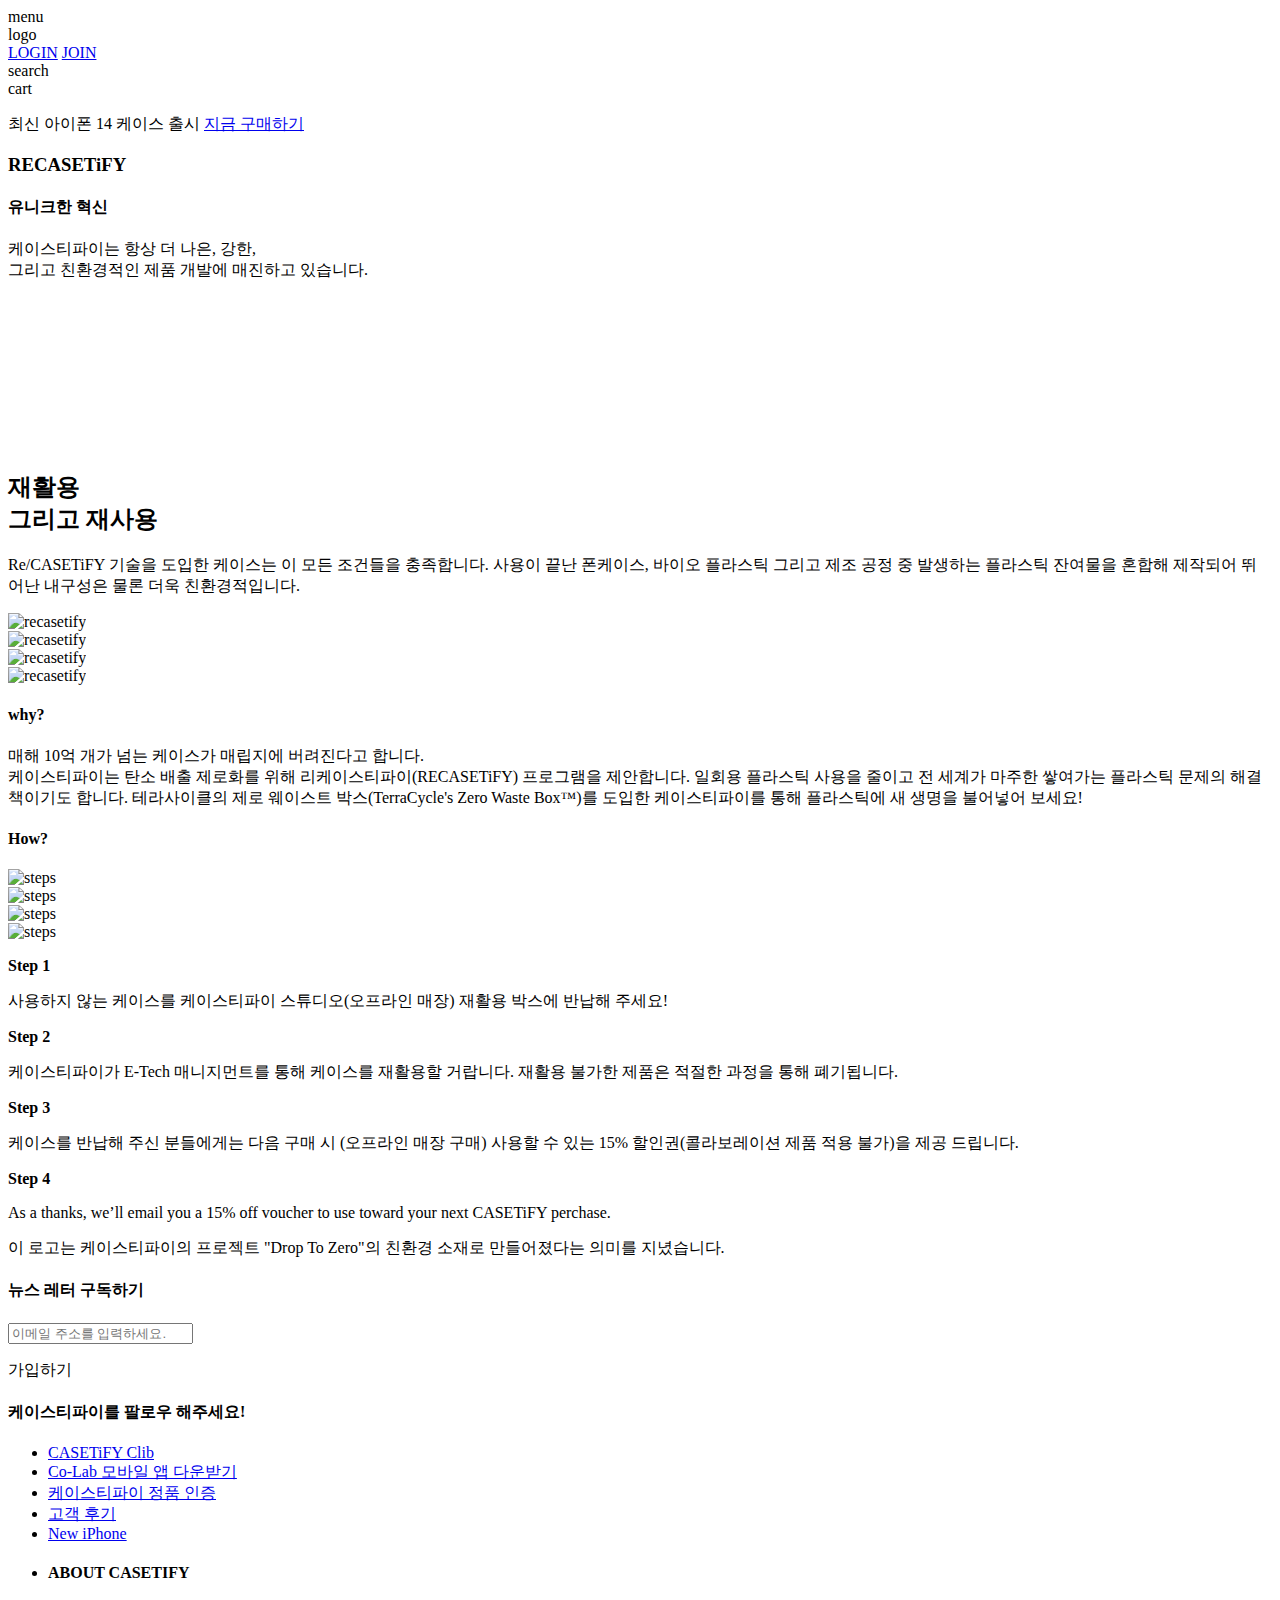
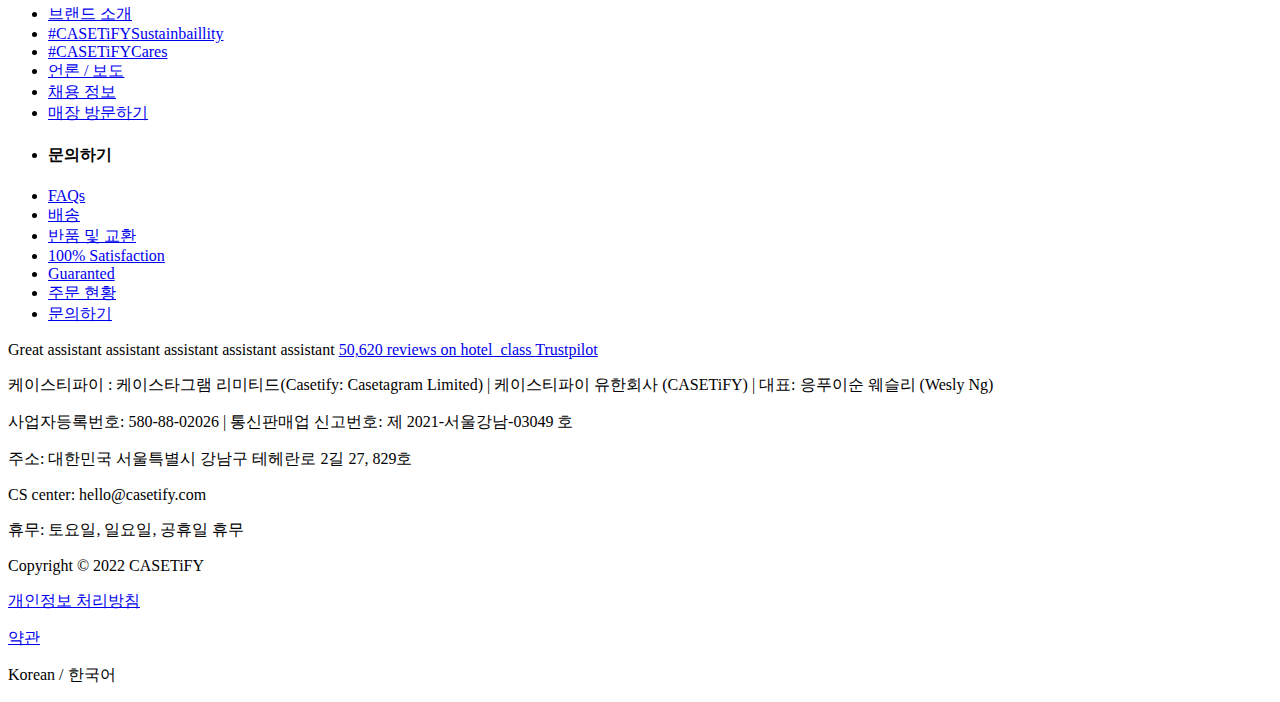
==== c/html/sub_page.html @ 78fe3f25 "서브 페이지 추가" ====
<!DOCTYPE html>
<html lang="ko">
<head>
    <meta charset="UTF-8">
    <title>sub_droptozero</title>
    <link rel="stylesheet" type="text/css" href="/css/exsub.css">
</head>
<body>
    <header>
        <div class="menu" tabindex="0" role="button">menu</div>
        <div class="logo" tabindex="1" role="button">logo</div>
        <div class="right">
            <span>
                <a href="#">LOGIN</a>
                <a href="#">JOIN</a>
            </span>
            <div class="search" tabindex="2" role="button">search</div>
            <div class="cart" tabindex="3" role="button">cart</div>
        </div>
    </header>
    <div class="sec01">
        <p>최신 아이폰 14 케이스 출시 <u><a href="#">지금 구매하기</a></u></p>
    </div>
    <section class="sec02">
        <div class="inner">
            <h3><span>RE</span>CASETiFY</h3>
            <h4>유니크한 혁신</h4>
            <p>케이스티파이는 항상 더 나은, 강한, <br>
                그리고 <span>친환경적</span>인 제품 개발에 매진하고 있습니다.
            </p>
            <video muted autoplay loop>
                <source src="/images/casetify_promotion_video.mp4" type="video/mp4">
            </video>
        </div>
    </section>
    <section class="sec03">
        <div class="inner">
            <h2>재활용<br>그리고 재사용</h2>
            <p>Re/CASETiFY 기술을 도입한 케이스는
                이 모든 조건들을 충족합니다. 사용이 끝난 폰케이스, 바이오 플라스틱 그리고 제조 공정 중 발생하는 플라스틱 잔여물을 혼합해 제작되어 뛰어난 내구성은 물론 더욱 친환경적입니다.</p>
                <div class="recasetify">
                    <div><img src="/images/sub_recasetify01.png" alt="recasetify"></div>
                    <div><img src="/images/sub_recasetify02.png" alt="recasetify"></div>
                    <div><img src="/images/sub_recasetify03.png" alt="recasetify"></div>
                    <div><img src="/images/sub_recasetify04.png" alt="recasetify"></div>
                </div>
                <div class="contentBox01">
                    <h4>why?</h4>
                    <p>매해 10억 개가 넘는 케이스가 매립지에 버려진다고 합니다.<br>케이스티파이는 탄소 배출 제로화를 위해 리케이스티파이(RECASETiFY) 프로그램을 제안합니다. 일회용 플라스틱 사용을 줄이고 전 세계가 마주한 쌓여가는 플라스틱 문제의 해결책이기도 합니다. 테라사이클의 제로 웨이스트 박스(TerraCycle's Zero Waste Box™)를 도입한 케이스티파이를 통해 플라스틱에 새 생명을 불어넣어 보세요!</p>
                </div>
                <div class="contentBox02">
                    <h4>How?</h4>
                    <div class="steps">
                        <div class="on"><img src="/images/sub_step01.png" alt="steps"></div>
                        <div><img src="/images/sub_step02.png" alt="steps"></div>
                        <div><img src="/images/sub_step03.png" alt="steps"></div>
                        <div><img src="/images/sub_step04.png" alt="steps"></div>
                    </div>
                    <div class="stepsTxt">
                        <div>
                            <p><b>Step 1</b></p>
                            <p>사용하지 않는 케이스를 케이스티파이 스튜디오(오프라인 매장) 재활용 박스에 반납해 주세요!</p>
                        </div>
                        <div>
                            <p><b>Step 2</b></p>
                            <p>케이스티파이가 E-Tech 매니지먼트를 통해 케이스를 재활용할 거랍니다. 재활용 불가한 제품은 적절한 과정을 통해 폐기됩니다.</p>
                        </div>
                        <div>
                            <p><b>Step 3</b></p>
                            <p>케이스를 반납해 주신 분들에게는 다음 구매 시 (오프라인 매장 구매) 사용할 수 있는 15% 할인권(콜라보레이션 제품 적용 불가)을 제공 드립니다.</p>
                        </div>
                        <div>
                            <p><b>Step 4</b></p>
                            <p>As a thanks, we’ll email you a 15% off voucher to use toward your next CASETiFY perchase.</p>
                        </div>
                    </div>
                </div>
                <p>이 로고는 케이스티파이의 프로젝트 <span>"Drop To Zero"</span>의 친환경 소재로 만들어졌다는 의미를 지녔습니다.</p>
        </div>
    </section>
    <footer>
        <div class="inner1200">
            <div class="fBox01">
                <div class="fLeft">
                    <h4>뉴스 레터 구독하기</h4>
                    <div class="mailbox">
                        <input type="text" placeholder="이메일 주소를 입력하세요.">
                        <p role="button">가입하기</p>
                    </div>
                    <div class="sns">
                        <h4>케이스티파이를 팔로우 해주세요!</h4>
                        <div class="snsBox">
                            <a href="#"><i class="fa-brands fa-instagram icon"></i></a>
                            <a href="#"><i class="fa-brands fa-facebook-f icon"></i></a>
                            <a href="#"><i class="fa-brands fa-twitter icon"></i></a>
                            <a href="#"><i class="fa-brands fa-pinterest icon"></i></a>
                            <a href="#"><i class="fa-brands fa-tiktok icon"></i></a>
                        </div>
                    </div>
                </div>
                <div class="fRight">
                    <ul>
                        <li><a href="#">CASETiFY Clib</a></li>
                        <li><a href="#">Co-Lab 모바일 앱 다운받기</a></li>
                        <li><a href="#">케이스티파이 정품 인증</a></li>
                        <li><a href="#">고객 후기</a></li>
                        <li><a href="#">New iPhone</a></li>
                    </ul>
                    <ul>
                        <li><h4>ABOUT CASETIFY</h4></li>
                        <li><a href="#">브랜드 소개</a></li>
                        <li><a href="#">#CASETiFYSustainbaillity</a></li>
                        <li><a href="#">#CASETiFYCares</a></li>
                        <li><a href="#">언론 / 보도</a></li>
                        <li><a href="#">채용 정보</a></li>
                        <li><a href="#">매장 방문하기</a></li>
                    </ul>
                    <ul>
                        <li><h4>문의하기</h4></li>
                        <li><a href="#">FAQs</a></li>
                        <li><a href="#">배송</a></li>
                        <li><a href="#">반품 및 교환</a></li>
                        <li><a href="#">100% Satisfaction</a></li>
                        <li><a href="#">Guaranted</a></li>
                        <li><a href="#">주문 현황</a></li>
                        <li><a href="#">문의하기</a></li>
                    </ul>
                </div>
            </div>
            <div class="fBox02">
                <p>Great<span class="material-symbols-outlined">
                    assistant
                    </span><span class="material-symbols-outlined">
                        assistant
                        </span><span class="material-symbols-outlined">
                            assistant
                            </span><span class="material-symbols-outlined">
                                assistant
                                </span><span class="material-symbols-outlined">
                                    assistant
                                    </span>
                    <a href="#">50,620 reviews on <span class="material-symbols-outlined">
                    hotel_class
                    </span> Trustpilot</a></p>
            </div>
            <div class="fBox03">
                <p>케이스티파이 : 케이스타그램 리미티드(Casetify: Casetagram Limited) | 케이스티파이 유한회사 (CASETiFY) | 대표: 응푸이순 웨슬리 (Wesly Ng)</p>
                <p>사업자등록번호: 580-88-02026 | 통신판매업 신고번호: 제 2021-서울강남-03049 호</p>
                <p>주소: 대한민국 서울특별시 강남구 테헤란로 2길 27, 829호</p>
                <p>CS center: hello@casetify.com</p>
                <p>휴무: 토요일, 일요일, 공휴일 휴무</p>
            </div>
        </div>
    </footer>
    <footer>
        <div class="inner1200">
            <div class="left2">
                <p>Copyright &copy; 2022 CASETiFY</p>
                <p><a href="#">개인정보 처리방침</a></p>
                <p><a href="#">약관</a></p>
            </div>
            <p>Korean / 한국어</p>
        </div>
    </footer>
</body>
</html>
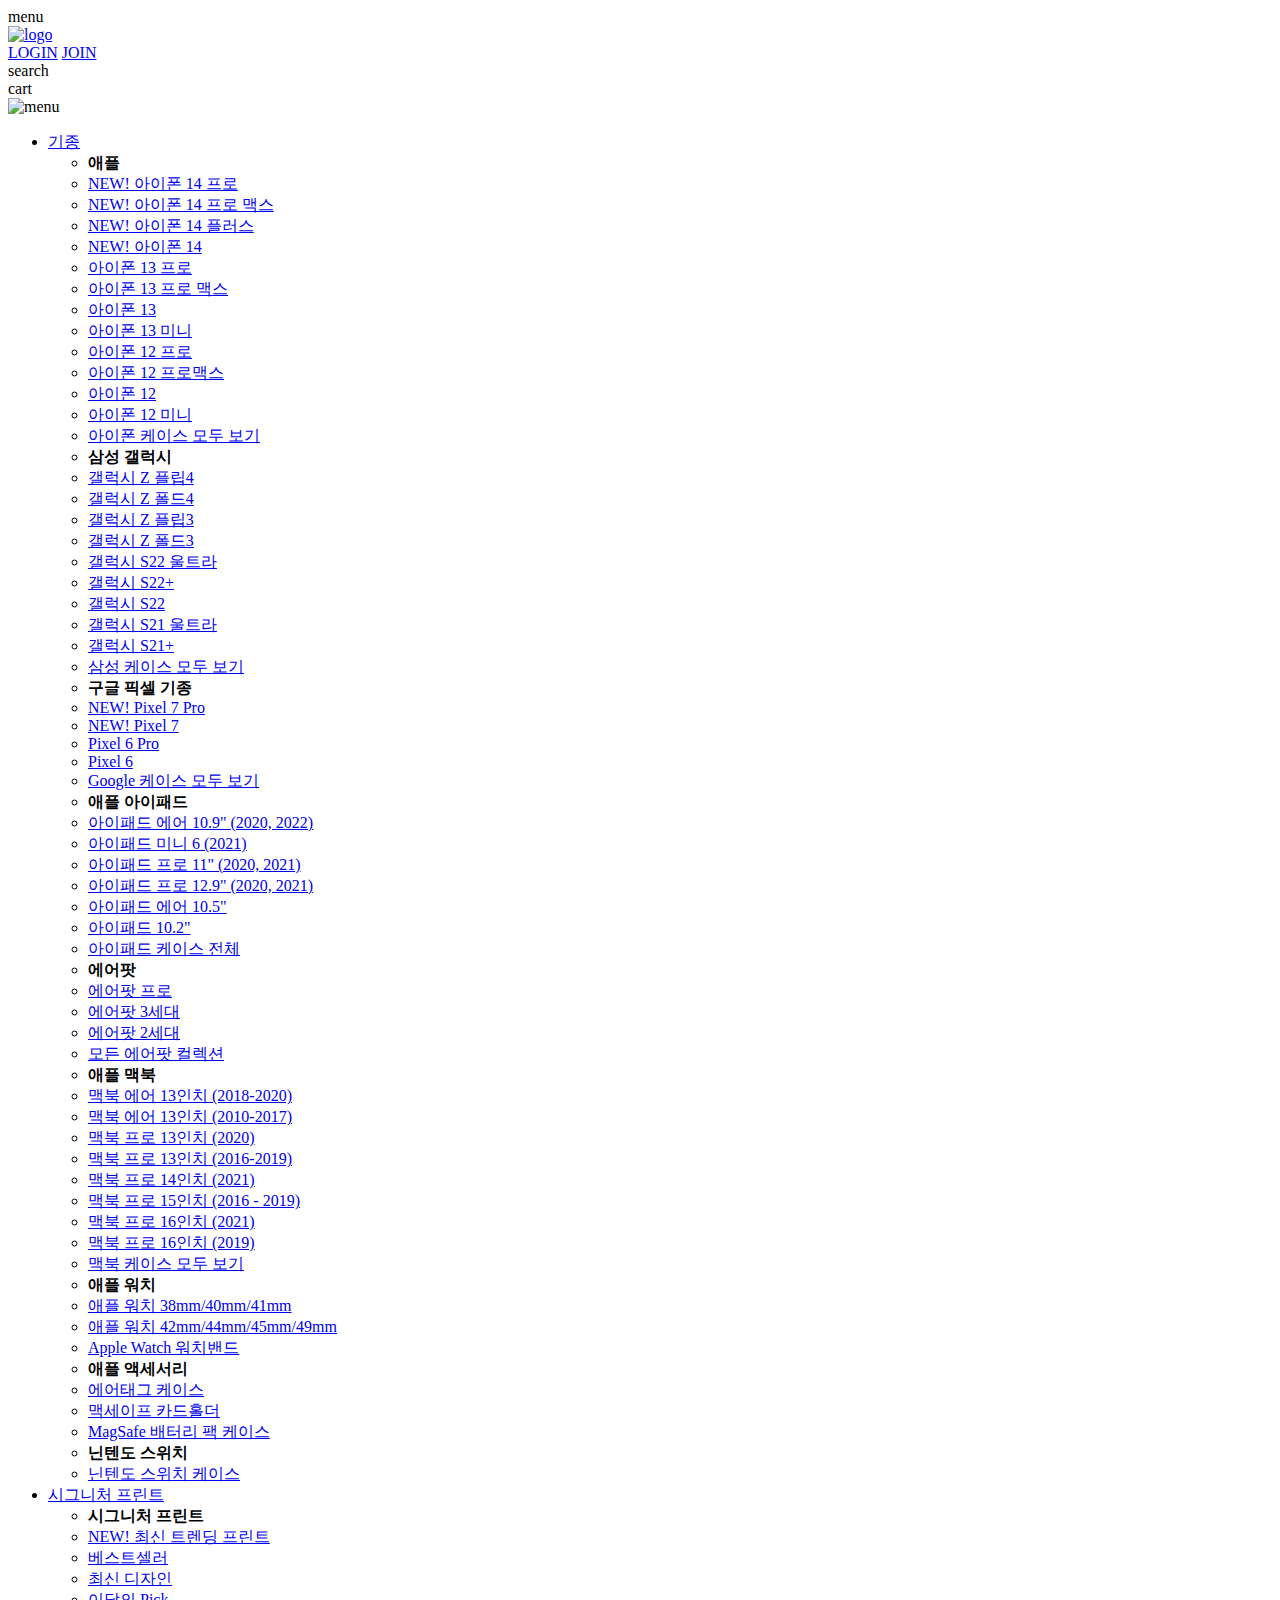
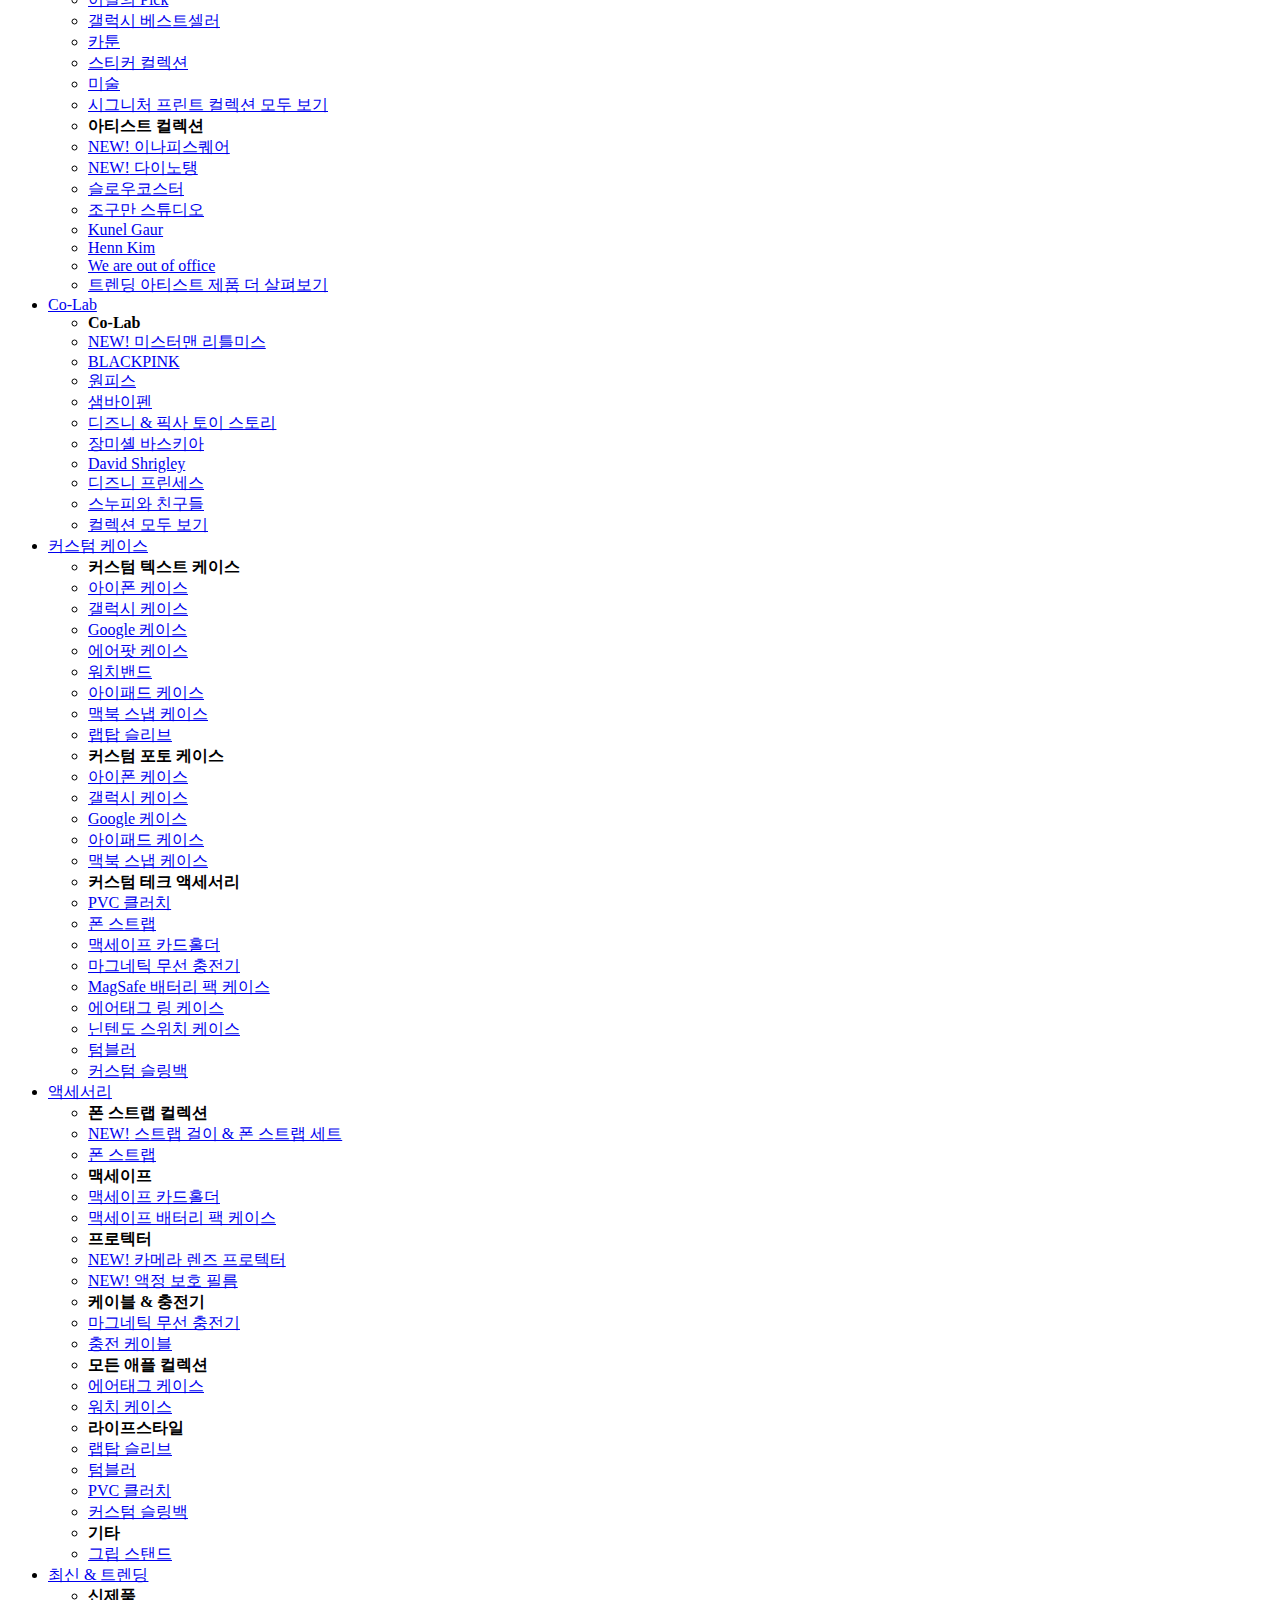
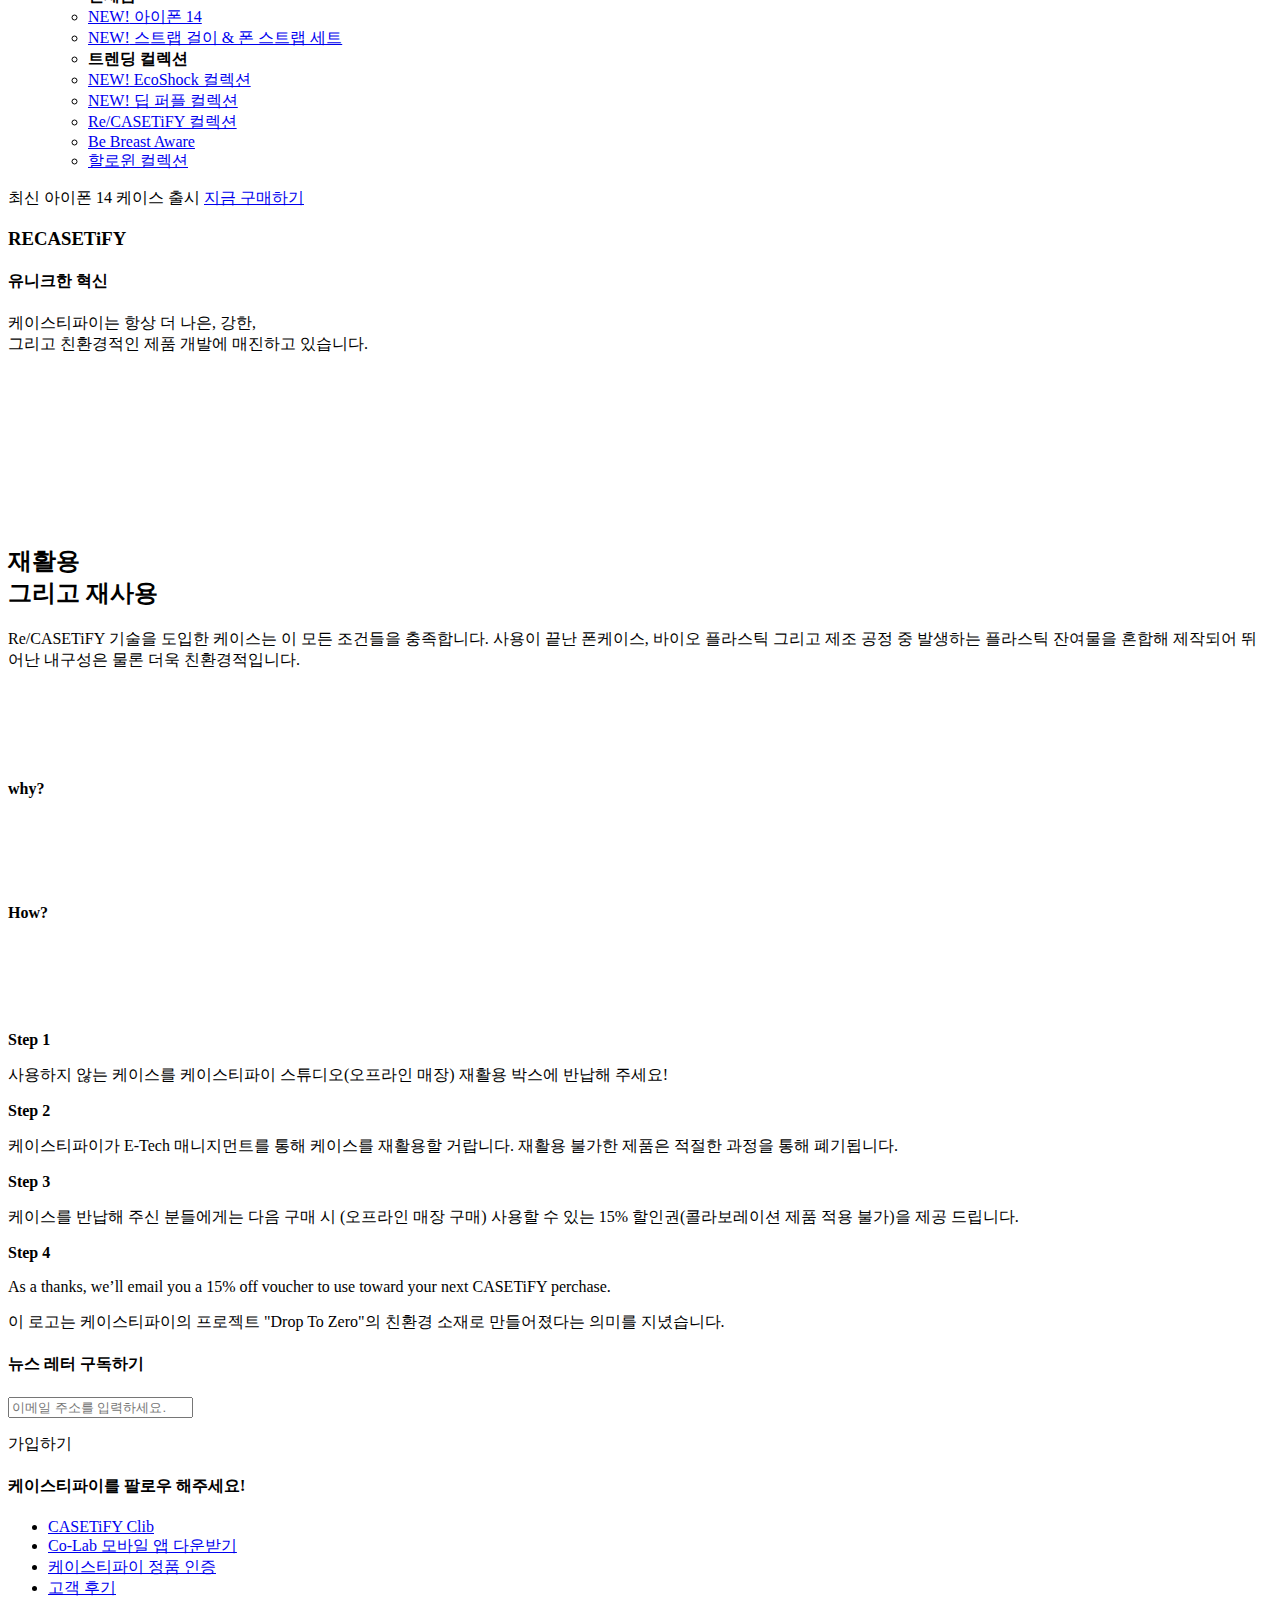
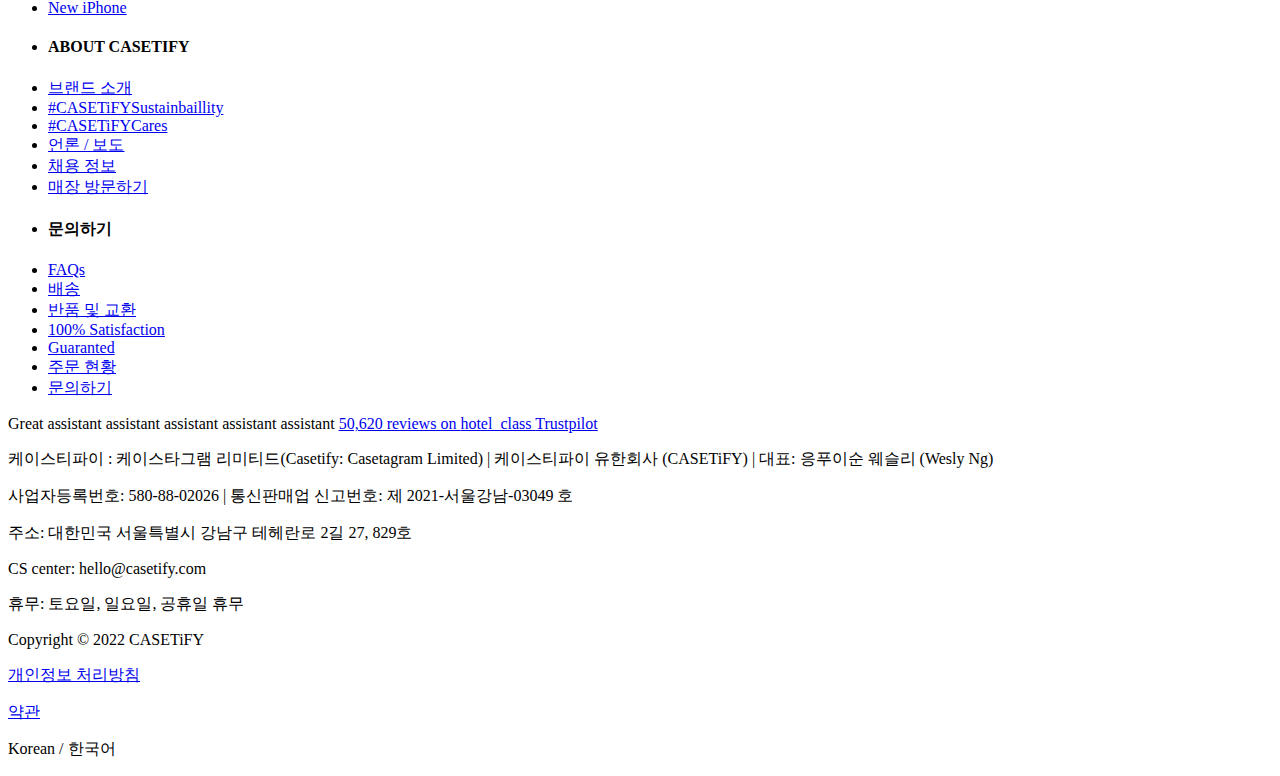
==== commit d14268d4: "수정" ====
--- a/c/html/sub_page.html
+++ b/c/html/sub_page.html
@@ -3,21 +3,247 @@
 <head>
     <meta charset="UTF-8">
     <title>sub_droptozero</title>
-    <link rel="stylesheet" type="text/css" href="/css/exsub.css">
+    <link rel="stylesheet" href="https://unpkg.com/aos@2.3.1/dist/aos.css">
+    <link rel="stylesheet" type="text/css" href="/dollop-syrup/c/css/sub_page.css">
 </head>
 <body>
     <header>
-        <div class="menu" tabindex="0" role="button">menu</div>
-        <div class="logo" tabindex="1" role="button">logo</div>
+        <div class="menu" role="button">menu</div>
+        <div class="logo"><a href="/dollop-syrup/c/html/casetify.html"><img src="/dollop-syrup/c/images/logo.png" alt="logo"></a></div>
         <div class="right">
             <span>
                 <a href="#">LOGIN</a>
                 <a href="#">JOIN</a>
             </span>
-            <div class="search" tabindex="2" role="button">search</div>
-            <div class="cart" tabindex="3" role="button">cart</div>
+            <div class="search" role="button">search</div>
+            <div class="cart" role="button">cart</div>
         </div>
     </header>
+    <aside id="side_nav">
+        <div class="side_inner">
+            <div class="menuclose" role=button>
+                <img src="/dollop-syrup/c/images/menuclosew.png" alt="menu">
+            </div>
+            <ul>
+                <li> 
+                    <a href="#" class="nav_model">기종</a>
+                    <ul class="nw nav_model">
+                        <li><b>애플</b></li>
+                        <li><a href="#"><span>NEW!</span> 아이폰 14 프로</a></li>
+                        <li><a href="#"><span>NEW!</span> 아이폰 14 프로 맥스</a></li>
+                        <li><a href="#"><span>NEW!</span> 아이폰 14 플러스</a></li>
+                        <li><a href="#"><span>NEW!</span> 아이폰 14</a></li>
+                        <li><a href="#">아이폰 13 프로</a></li>
+                        <li><a href="#">아이폰 13 프로 맥스</a></li>
+                        <li><a href="#">아이폰 13</a></li>
+                        <li><a href="#">아이폰 13 미니</a></li>
+                        <li><a href="#">아이폰 12 프로</a></li>
+                        <li><a href="#">아이폰 12 프로맥스</a></li>
+                        <li><a href="#">아이폰 12</a></li>
+                        <li><a href="#">아이폰 12 미니</a></li>
+                        <li><a href="#">아이폰 케이스 모두 보기</a></li>
+                    </ul>
+                    <ul class="nw nav_model">
+                        <li><b>삼성 갤럭시</b></li>
+                        <li><a href="#">갤럭시 Z 플립4</a></li>
+                        <li><a href="#">갤럭시 Z 폴드4</a></li>
+                        <li><a href="#">갤럭시 Z 플립3</a></li>
+                        <li><a href="#">갤럭시 Z 폴드3</a></li>
+                        <li><a href="#">갤럭시 S22 울트라</a></li>
+                        <li><a href="#">갤럭시 S22+</a></li>
+                        <li><a href="#">갤럭시 S22</a></li>
+                        <li><a href="#">갤럭시 S21 울트라</a></li>
+                        <li><a href="#">갤럭시 S21+</a></li>
+                        <li><a href="#">삼성 케이스 모두 보기</a></li>
+                    </ul>
+                    <ul class="nw nav_model">
+                        <li><b>구글 픽셀 기종</b></li>
+                        <li><a href="#"><span>NEW!</span> Pixel 7 Pro</a></li>
+                        <li><a href="#"><span>NEW!</span> Pixel 7</a></li>
+                        <li><a href="#">Pixel 6 Pro</a></li>
+                        <li><a href="#">Pixel 6</a></li>
+                        <li><a href="#">Google 케이스 모두 보기</a></li>
+                    </ul>
+                    <ul class="nw nav_model">
+                        <li><b>애플 아이패드</b></li>
+                        <li><a href="#">아이패드 에어 10.9" (2020, 2022)</a></li>
+                        <li><a href="#">아이패드 미니 6 (2021)</a></li>
+                        <li><a href="#">아이패드 프로 11" (2020, 2021)</a></li>
+                        <li><a href="#">아이패드 프로 12.9" (2020, 2021)</a></li>
+                        <li><a href="#">아이패드 에어 10.5"</a></li>
+                        <li><a href="#">아이패드 10.2"</a></li>
+                        <li><a href="#">아이패드 케이스 전체</a></li>
+                    </ul>
+                    <ul class="nw nav_model">
+                        <li><b>에어팟</b></li>
+                        <li><a href="#">에어팟 프로</a></li>
+                        <li><a href="#">에어팟 3세대</a></li>
+                        <li><a href="#">에어팟 2세대</a></li>
+                        <li><a href="#">모든 에어팟 컬렉션</a></li>
+                    </ul>
+                    <ul class="nw nav_model">
+                        <li><b>애플 맥북</b></li>
+                        <li><a href="#">맥북 에어 13인치 (2018-2020)</a></li>
+                        <li><a href="#">맥북 에어 13인치 (2010-2017)</a></li>
+                        <li><a href="#">맥북 프로 13인치 (2020)</a></li>
+                        <li><a href="#">맥북 프로 13인치 (2016-2019)</a></li>
+                        <li><a href="#">맥북 프로 14인치 (2021)</a></li>
+                        <li><a href="#">맥북 프로 15인치 (2016 - 2019)</a></li>
+                        <li><a href="#">맥북 프로 16인치 (2021)</a></li>
+                        <li><a href="#">맥북 프로 16인치 (2019)</a></li>
+                        <li><a href="#">맥북 케이스 모두 보기</a></li>
+                    </ul>
+                    <ul class="nw nav_model">
+                        <li><b>애플 워치</b></li>
+                        <li><a href="#">애플 워치 38mm/40mm/41mm</a></li>
+                        <li><a href="#">애플 워치 42mm/44mm/45mm/49mm</a></li>
+                        <li><a href="#">Apple Watch 워치밴드</a></li>
+                    </ul>
+                    <ul class="nw nav_model">
+                        <li><b>애플 액세서리</b></li>
+                        <li><a href="#">에어태그 케이스</a></li>
+                        <li><a href="#">맥세이프 카드홀더</a></li>
+                        <li><a href="#">MagSafe 배터리 팩 케이스</a></li>
+                    </ul>
+                    <ul class="nw nav_model">
+                        <li><b>닌텐도 스위치</b></li>
+                        <li><a href="#">닌텐도 스위치 케이스</a></li>
+                    </ul>
+                </li>
+                <li>
+                    <a href="#" class="nav_print">시그니처 프린트</a>
+                    <ul class="nw nav_print">
+                        <li><b>시그니처 프린트</b></li>
+                        <li><a href="#"><span>NEW!</span> 최신 트렌딩 프린트</a></li>
+                        <li><a href="#">베스트셀러</a></li>
+                        <li><a href="#">최신 디자인</a></li>
+                        <li><a href="#">이달의 Pick</a></li>
+                        <li><a href="#">갤럭시 베스트셀러</a></li>
+                        <li><a href="#">카툰</a></li>
+                        <li><a href="#">스티커 컬렉션</a></li>
+                        <li><a href="#">미술</a></li>
+                        <li><a href="#">시그니처 프린트 컬렉션 모두 보기</a></li>
+                    </ul>
+                    <ul class="nw nav_print">
+                        <li><b>아티스트 컬렉션</b></li>
+                        <li><a href="#"><span>NEW!</span> 이나피스퀘어</a></li>
+                        <li><a href="#"><span>NEW!</span> 다이노탱</a></li>
+                        <li><a href="#">슬로우코스터</a></li>
+                        <li><a href="#">조구만 스튜디오</a></li>
+                        <li><a href="#">Kunel Gaur</a></li>
+                        <li><a href="#">Henn Kim</a></li>
+                        <li><a href="#">We are out of office</a></li>
+                        <li><a href="#">트렌딩 아티스트 제품 더 살펴보기</a></li>
+                    </ul>
+                </li>
+                <li>
+                    <a href="#" class="nav_Lab">Co-Lab</a>
+                    <ul class="nw nav_Lab">
+                        <li><b>Co-Lab</b></li>
+                        <li><a href="#"><span>NEW!</span> 미스터맨 리틀미스</a></li>
+                        <li><a href="#">BLACKPINK</a></li>
+                        <li><a href="#">원피스</a></li>
+                        <li><a href="#">샘바이펜</a></li>
+                        <li><a href="#">디즈니 & 픽사 토이 스토리</a></li>
+                        <li><a href="#">장미셸 바스키아</a></li>
+                        <li><a href="#">David Shrigley</a></li>
+                        <li><a href="#">디즈니 프린세스</a></li>
+                        <li><a href="#">스누피와 친구들</a></li>
+                        <li><a href="#">컬렉션 모두 보기</a></li>
+                    </ul>
+                </li>
+                <li>
+                    <a href="#" class="nav_custom">커스텀 케이스</a>
+                    <ul class="nw nav_custom">
+                        <li><b>커스텀 텍스트 케이스</b></li>
+                        <li><a href="#">아이폰 케이스</a></li>
+                        <li><a href="#">갤럭시 케이스</a></li>
+                        <li><a href="#">Google 케이스</a></li>
+                        <li><a href="#">에어팟 케이스</a></li>
+                        <li><a href="#">워치밴드</a></li>
+                        <li><a href="#">아이패드 케이스</a></li>
+                        <li><a href="#">맥북 스냅 케이스</a></li>
+                        <li><a href="#">랩탑 슬리브</a></li>
+                    </ul>
+                    <ul class="nw nav_custom">
+                        <li><b>커스텀 포토 케이스</b></li>
+                        <li><a href="#">아이폰 케이스</a></li>
+                        <li><a href="#">갤럭시 케이스</a></li>
+                        <li><a href="#">Google 케이스</a></li>
+                        <li><a href="#">아이패드 케이스</a></li>
+                        <li><a href="#">맥북 스냅 케이스</a></li>
+                    </ul>
+                    <ul class="nw nav_custom">
+                        <li><b>커스텀 테크 액세서리</b></li>
+                        <li><a href="#">PVC 클러치</a></li>
+                        <li><a href="#">폰 스트랩</a></li>
+                        <li><a href="#">맥세이프 카드홀더</a></li>
+                        <li><a href="#">마그네틱 무선 충전기</a></li>
+                        <li><a href="#">MagSafe 배터리 팩 케이스</a></li>
+                        <li><a href="#">에어태그 링 케이스</a></li>
+                        <li><a href="#">닌텐도 스위치 케이스</a></li>
+                        <li><a href="#">텀블러</a></li>
+                        <li><a href="#">커스텀 슬링백</a></li>
+                    </ul>
+                </li>
+                <li>
+                    <a href="#" class="nav_Accessory">액세서리</a>
+                    <ul class="nw nav_Accessory">
+                        <li><b>폰 스트랩 컬렉션</b></li>
+                        <li><a href="#"><span>NEW!</span> 스트랩 걸이 & 폰 스트랩 세트</a></li>
+                        <li><a href="#">폰 스트랩</a></li>
+                    </ul>
+                    <ul class="nw nav_Accessory">
+                        <li><b>맥세이프</b></li>
+                        <li><a href="#">맥세이프 카드홀더</a></li>
+                        <li><a href="#">맥세이프 배터리 팩 케이스</a></li>
+                    </ul>
+                    <ul class="nw nav_Accessory">
+                        <li><b>프로텍터</b></li>
+                        <li><a href="#"><span>NEW!</span> 카메라 렌즈 프로텍터</a></li>
+                        <li><a href="#"><span>NEW!</span> 액정 보호 필름</a></li>
+                    </ul>
+                    <ul class="nav_Accessory">
+                        <li><b>케이블 & 충전기</b></li>
+                        <li><a href="#">마그네틱 무선 충전기</a></li>
+                        <li><a href="#">충전 케이블</a></li>
+                    </ul>
+                    <ul class="nw nav_Accessory">
+                        <li><b>모든 애플 컬렉션</b></li>
+                        <li><a href="#">에어태그 케이스</a></li>
+                        <li><a href="#">워치 케이스</a></li>
+                    </ul>
+                    <ul class="nw nav_Accessory">
+                        <li><b>라이프스타일</b></li>
+                        <li><a href="#">랩탑 슬리브</a></li>
+                        <li><a href="#">텀블러</a></li>
+                        <li><a href="#">PVC 클러치</a></li>
+                        <li><a href="#">커스텀 슬링백</a></li>
+                    </ul>
+                    <ul class="nw nav_Accessory">
+                        <li><b>기타</b></li>
+                        <li><a href="#">그립 스탠드</a></li>
+                    </ul>
+                </li>
+                <li>
+                    <a href="#" class="nav_trending">최신 & 트렌딩</a>
+                    <ul class="nw nav_trending">
+                        <li><b>신제품</b></li>
+                        <li><a href="#"><span>NEW!</span> 아이폰 14</a></li>
+                        <li><a href="#"><span>NEW!</span> 스트랩 걸이 & 폰 스트랩 세트</a></li>
+                    </ul>
+                    <ul class="nw nav_trending">
+                        <li><b>트렌딩 컬렉션</b></li>
+                        <li><a href="#"><span>NEW!</span> EcoShock 컬렉션</a></li>
+                        <li><a href="#"><span>NEW!</span> 딥 퍼플 컬렉션</a></li>
+                        <li><a href="#">Re/CASETiFY 컬렉션</a></li>
+                        <li><a href="#">Be Breast Aware</a></li>
+                        <li><a href="#">할로윈 컬렉션</a></li>
+                    </ul>
+                </li>
+            </ul>
+        </div>
+    </aside>
     <div class="sec01">
         <p>최신 아이폰 14 케이스 출시 <u><a href="#">지금 구매하기</a></u></p>
     </div>
@@ -29,7 +255,7 @@
                 그리고 <span>친환경적</span>인 제품 개발에 매진하고 있습니다.
             </p>
             <video muted autoplay loop>
-                <source src="/images/casetify_promotion_video.mp4" type="video/mp4">
+                <source src="/dollop-syrup/c/images/casetify_promotion_video.mp4" type="video/mp4">
             </video>
         </div>
     </section>
@@ -39,22 +265,30 @@
             <p>Re/CASETiFY 기술을 도입한 케이스는
                 이 모든 조건들을 충족합니다. 사용이 끝난 폰케이스, 바이오 플라스틱 그리고 제조 공정 중 발생하는 플라스틱 잔여물을 혼합해 제작되어 뛰어난 내구성은 물론 더욱 친환경적입니다.</p>
                 <div class="recasetify">
-                    <div><img src="/images/sub_recasetify01.png" alt="recasetify"></div>
-                    <div><img src="/images/sub_recasetify02.png" alt="recasetify"></div>
-                    <div><img src="/images/sub_recasetify03.png" alt="recasetify"></div>
-                    <div><img src="/images/sub_recasetify04.png" alt="recasetify"></div>
+                    <div data-aos="zoom-in-up"
+                    data-aos-duration="1200"><img src="/dollop-syrup/c/images/sub_recasetify01.png" alt="recasetify"></div>
+                    <div data-aos="zoom-in-up" data-aos-duration="1500"><img src="/dollop-syrup/c/images/sub_recasetify02.png" alt="recasetify"></div>
+                    <div data-aos="zoom-in-up"
+                    data-aos-duration="1800"><img src="/dollop-syrup/c/images/sub_recasetify03.png" alt="recasetify"></div>
+                    <div data-aos="zoom-in-up"
+                    data-aos-duration="2100"><img src="/dollop-syrup/c/images/sub_recasetify04.png" alt="recasetify"></div>
                 </div>
                 <div class="contentBox01">
                     <h4>why?</h4>
-                    <p>매해 10억 개가 넘는 케이스가 매립지에 버려진다고 합니다.<br>케이스티파이는 탄소 배출 제로화를 위해 리케이스티파이(RECASETiFY) 프로그램을 제안합니다. 일회용 플라스틱 사용을 줄이고 전 세계가 마주한 쌓여가는 플라스틱 문제의 해결책이기도 합니다. 테라사이클의 제로 웨이스트 박스(TerraCycle's Zero Waste Box™)를 도입한 케이스티파이를 통해 플라스틱에 새 생명을 불어넣어 보세요!</p>
+                    <p data-aos="fade-up" data-aos-duration="1800" 
+                    data-aos-easing="ease-out-cubic">매해 10억 개가 넘는 케이스가 매립지에 버려진다고 합니다.<br>케이스티파이는 탄소 배출 제로화를 위해 리케이스티파이(RECASETiFY) 프로그램을 제안합니다. 일회용 플라스틱 사용을 줄이고 전 세계가 마주한 쌓여가는 플라스틱 문제의 해결책이기도 합니다. 테라사이클의 제로 웨이스트 박스(TerraCycle's Zero Waste Box™)를 도입한 케이스티파이를 통해 플라스틱에 새 생명을 불어넣어 보세요!</p>
                 </div>
                 <div class="contentBox02">
                     <h4>How?</h4>
                     <div class="steps">
-                        <div class="on"><img src="/images/sub_step01.png" alt="steps"></div>
-                        <div><img src="/images/sub_step02.png" alt="steps"></div>
-                        <div><img src="/images/sub_step03.png" alt="steps"></div>
-                        <div><img src="/images/sub_step04.png" alt="steps"></div>
+                        <div class="on stepw s1" data-aos="fade-up"
+                        data-aos-duration="1300"><img src="/dollop-syrup/c/images/sub_step01.png" alt="steps"></div>
+                        <div class="stepw step2" data-aos="fade-up"
+                        data-aos-duration="1600"><img src="/dollop-syrup/c/images/sub_step02.png" alt="steps"></div>
+                        <div class="stepw step2" data-aos="fade-up"
+                        data-aos-duration="1900"><img src="/dollop-syrup/c/images/sub_step03.png" alt="steps"></div>
+                        <div class="stepw step4" data-aos="fade-up"
+                        data-aos-duration="2200"><img src="/dollop-syrup/c/images/sub_step04.png" alt="steps"></div>
                     </div>
                     <div class="stepsTxt">
                         <div>
@@ -162,5 +396,9 @@
             <p>Korean / 한국어</p>
         </div>
     </footer>
+
+    <script src="https://code.jquery.com/jquery-3.6.1.js" integrity="sha256-3zlB5s2uwoUzrXK3BT7AX3FyvojsraNFxCc2vC/7pNI=" crossorigin="anonymous"></script>
+    <script src="https://unpkg.com/aos@2.3.1/dist/aos.js"></script>
+    <script src="/dollop-syrup/c/js/sub_page.js"></script>
 </body>
 </html>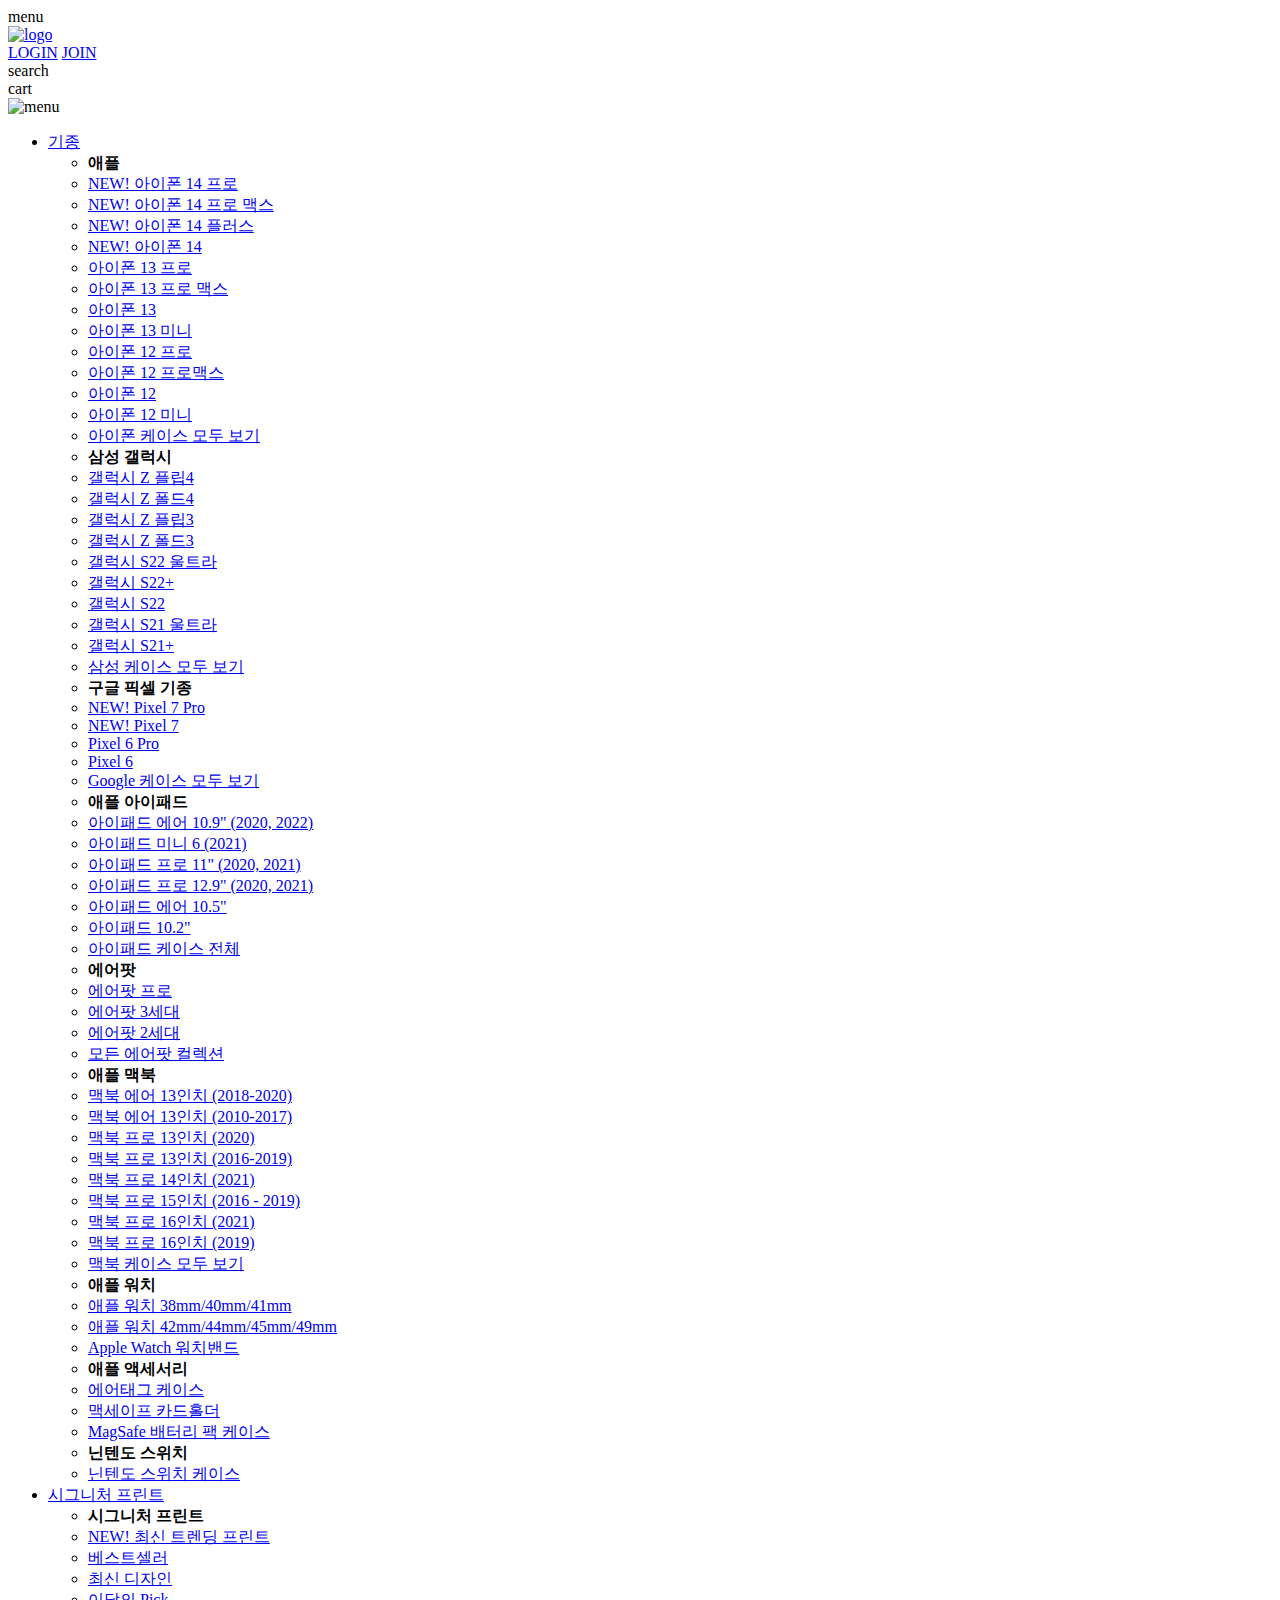
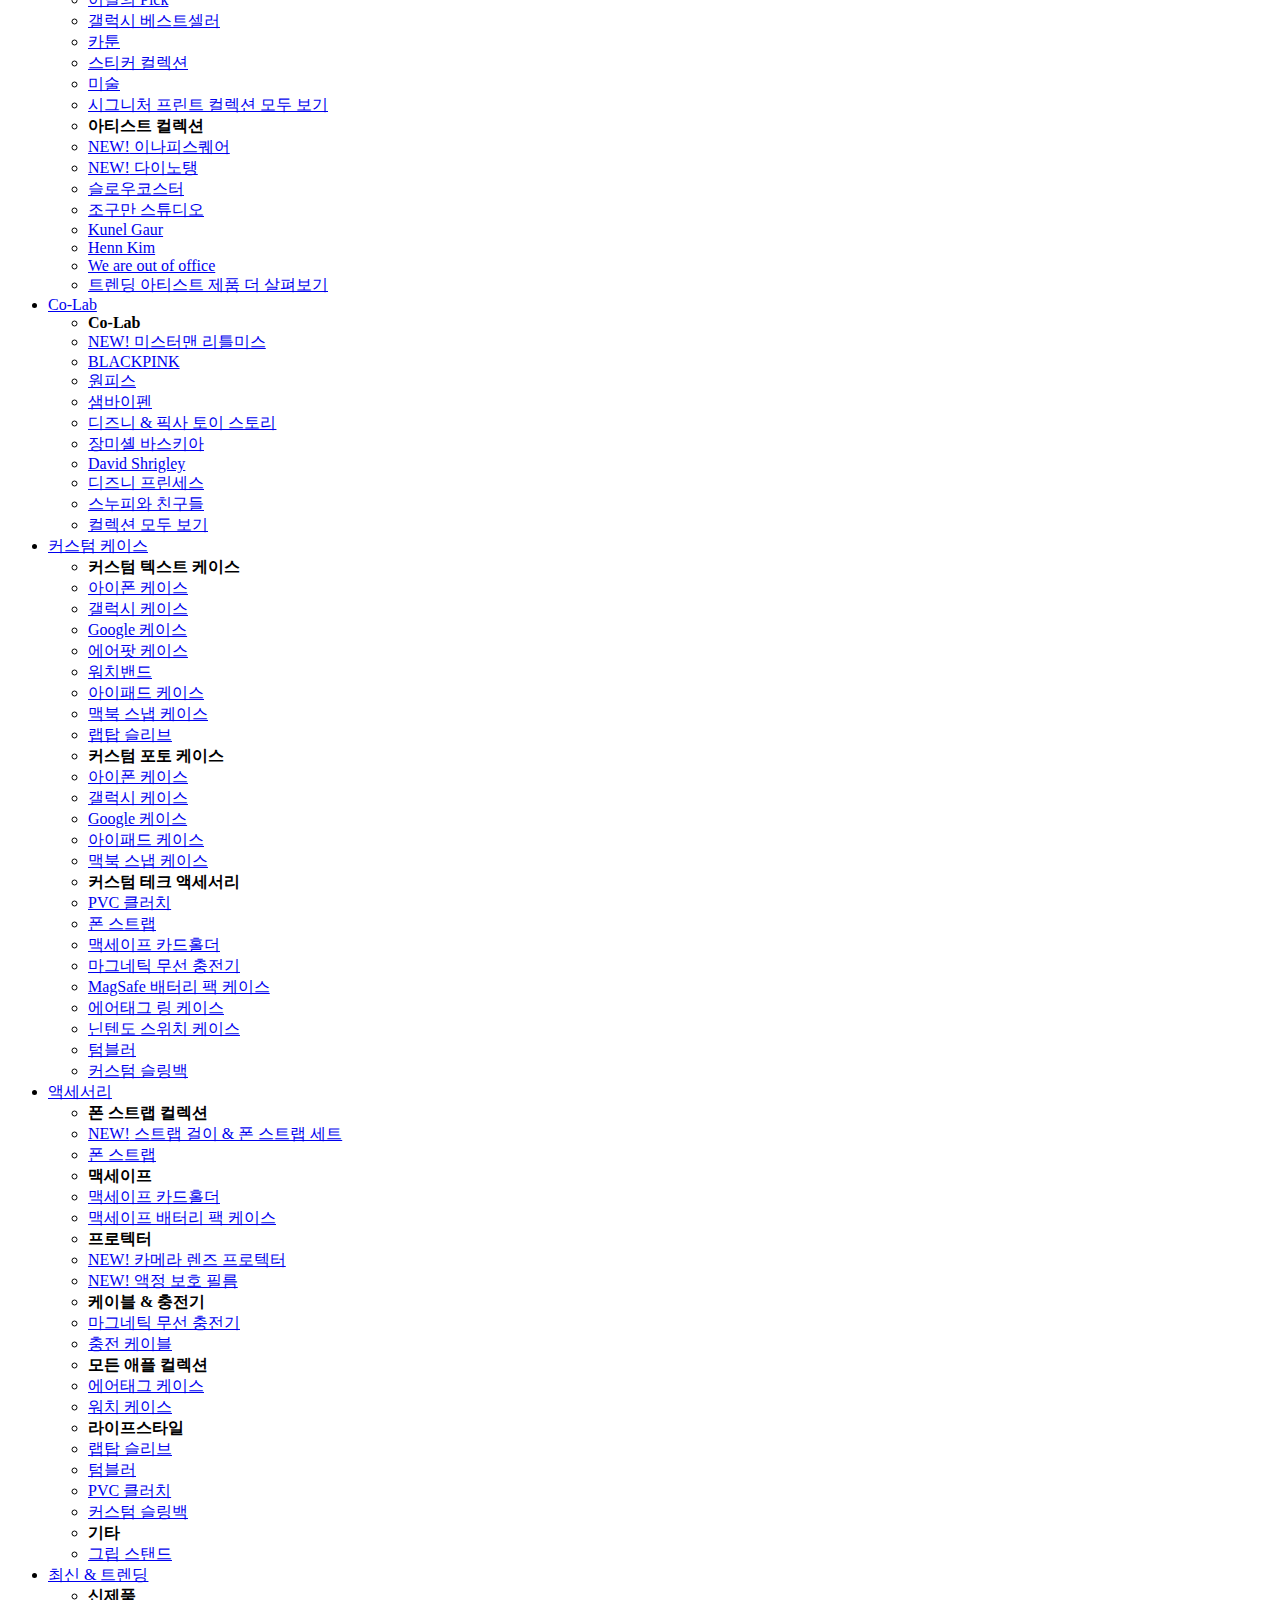
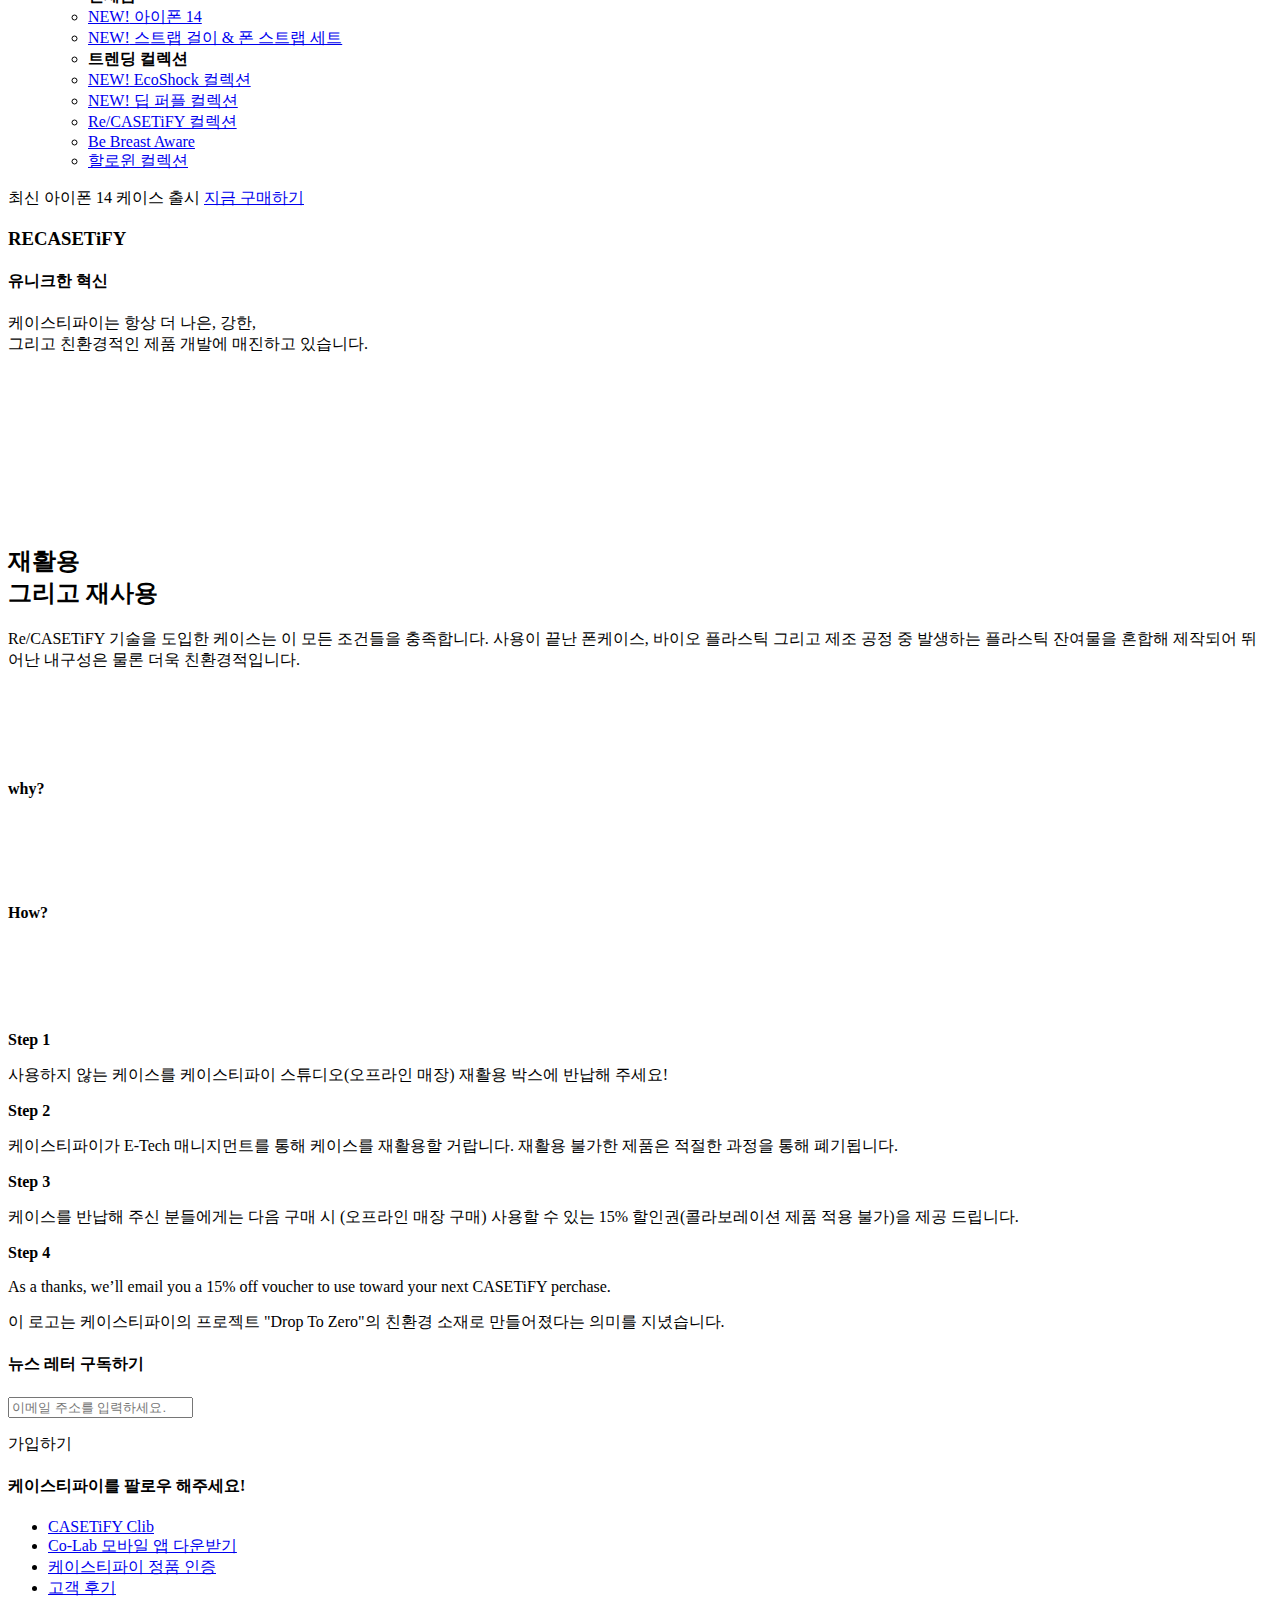
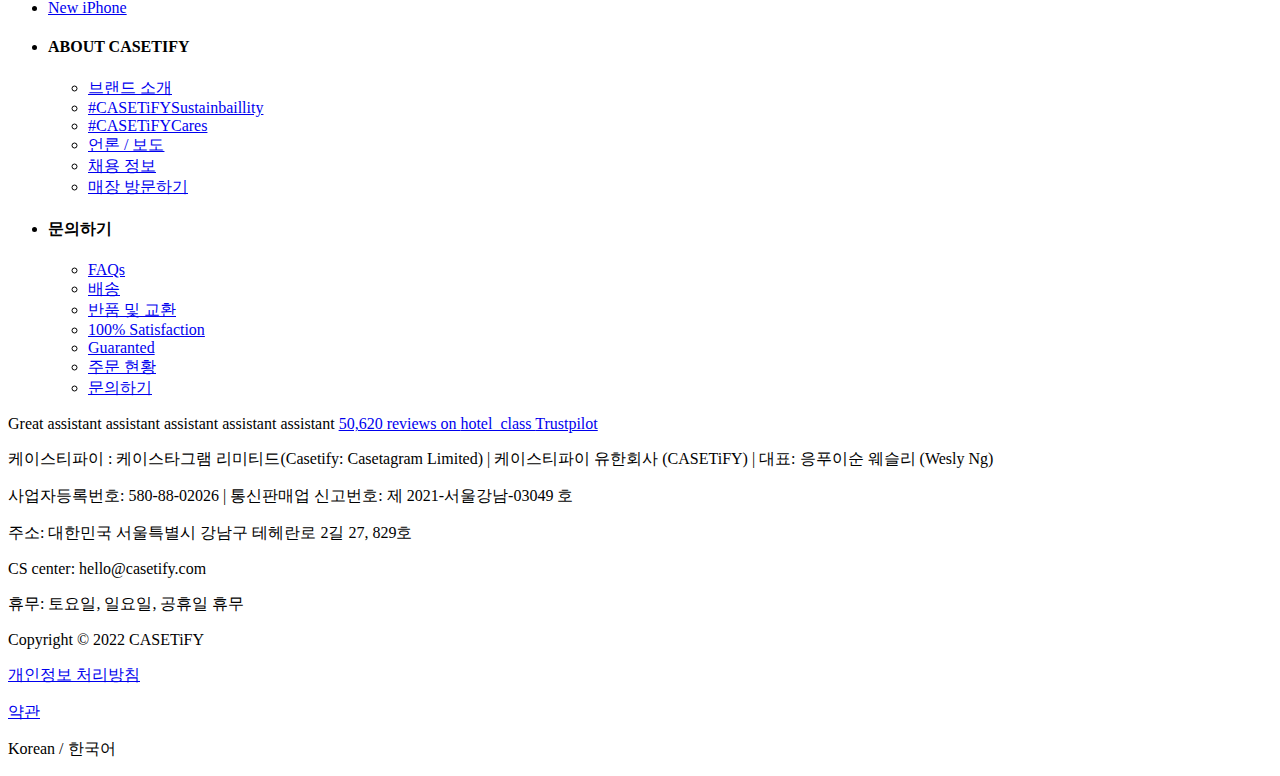
==== commit 1dd842b6: "수정" ====
--- a/c/html/sub_page.html
+++ b/c/html/sub_page.html
@@ -2,9 +2,12 @@
 <html lang="ko">
 <head>
     <meta charset="UTF-8">
+    <meta name="viewport" content="width=device-width, initial-scale=1.0, maximum-scale=2.0, minimum-scale=1.0">
     <title>sub_droptozero</title>
     <link rel="stylesheet" href="https://unpkg.com/aos@2.3.1/dist/aos.css">
     <link rel="stylesheet" type="text/css" href="/dollop-syrup/c/css/sub_page.css">
+    <link rel="stylesheet" media="all and (max-width: 1024px)" href="/dollop-syrup/c/css/sub_pagetb.css">
+    <link rel="stylesheet" media="all and (max-width: 640px)" href="/dollop-syrup/c/css/sub_pagem.css">
 </head>
 <body>
     <header>
@@ -249,14 +252,18 @@
     </div>
     <section class="sec02">
         <div class="inner">
-            <h3><span>RE</span>CASETiFY</h3>
-            <h4>유니크한 혁신</h4>
-            <p>케이스티파이는 항상 더 나은, 강한, <br>
-                그리고 <span>친환경적</span>인 제품 개발에 매진하고 있습니다.
-            </p>
-            <video muted autoplay loop>
+            <div>
+                <h3><span>RE</span>CASETiFY</h3>
+                <h4>유니크한 혁신</h4>
+                <p>케이스티파이는 항상 더 나은, 강한, <br>
+                    그리고 <span>친환경적</span>인 제품 개발에 매진하고 있습니다.
+                </p>
+            </div>
+            <div>
+                <video muted autoplay loop>
                 <source src="/dollop-syrup/c/images/casetify_promotion_video.mp4" type="video/mp4">
             </video>
+            </div>
         </div>
     </section>
     <section class="sec03">
@@ -265,13 +272,15 @@
             <p>Re/CASETiFY 기술을 도입한 케이스는
                 이 모든 조건들을 충족합니다. 사용이 끝난 폰케이스, 바이오 플라스틱 그리고 제조 공정 중 발생하는 플라스틱 잔여물을 혼합해 제작되어 뛰어난 내구성은 물론 더욱 친환경적입니다.</p>
                 <div class="recasetify">
-                    <div data-aos="zoom-in-up"
-                    data-aos-duration="1200"><img src="/dollop-syrup/c/images/sub_recasetify01.png" alt="recasetify"></div>
-                    <div data-aos="zoom-in-up" data-aos-duration="1500"><img src="/dollop-syrup/c/images/sub_recasetify02.png" alt="recasetify"></div>
-                    <div data-aos="zoom-in-up"
-                    data-aos-duration="1800"><img src="/dollop-syrup/c/images/sub_recasetify03.png" alt="recasetify"></div>
-                    <div data-aos="zoom-in-up"
-                    data-aos-duration="2100"><img src="/dollop-syrup/c/images/sub_recasetify04.png" alt="recasetify"></div>
+                    <div>
+                        <div data-aos="zoom-in-up"
+                        data-aos-duration="1200"><img src="/dollop-syrup/c/images/sub_recasetify01.png" alt="recasetify"></div>
+                        <div data-aos="zoom-in-up" data-aos-duration="1500"><img src="/dollop-syrup/c/images/sub_recasetify02.png" alt="recasetify"></div>
+                        <div data-aos="zoom-in-up"
+                        data-aos-duration="1800"><img src="/dollop-syrup/c/images/sub_recasetify03.png" alt="recasetify"></div>
+                        <div data-aos="zoom-in-up"
+                        data-aos-duration="2100"><img src="/dollop-syrup/c/images/sub_recasetify04.png" alt="recasetify"></div>
+                    </div>
                 </div>
                 <div class="contentBox01">
                     <h4>why?</h4>
@@ -280,32 +289,34 @@
                 </div>
                 <div class="contentBox02">
                     <h4>How?</h4>
-                    <div class="steps">
-                        <div class="on stepw s1" data-aos="fade-up"
-                        data-aos-duration="1300"><img src="/dollop-syrup/c/images/sub_step01.png" alt="steps"></div>
-                        <div class="stepw step2" data-aos="fade-up"
-                        data-aos-duration="1600"><img src="/dollop-syrup/c/images/sub_step02.png" alt="steps"></div>
-                        <div class="stepw step2" data-aos="fade-up"
-                        data-aos-duration="1900"><img src="/dollop-syrup/c/images/sub_step03.png" alt="steps"></div>
-                        <div class="stepw step4" data-aos="fade-up"
-                        data-aos-duration="2200"><img src="/dollop-syrup/c/images/sub_step04.png" alt="steps"></div>
-                    </div>
-                    <div class="stepsTxt">
-                        <div>
-                            <p><b>Step 1</b></p>
-                            <p>사용하지 않는 케이스를 케이스티파이 스튜디오(오프라인 매장) 재활용 박스에 반납해 주세요!</p>
+                    <div>
+                        <div class="steps">
+                            <div class="stepw s1" data-aos="fade-up"
+                            data-aos-duration="1300"><img src="/dollop-syrup/c/images/sub_step01.png" alt="steps"></div>
+                            <div class="stepw s2" data-aos="fade-up"
+                            data-aos-duration="1600"><img src="/dollop-syrup/c/images/sub_step02.png" alt="steps"></div>
+                            <div class="stepw s3" data-aos="fade-up"
+                            data-aos-duration="1900"><img src="/dollop-syrup/c/images/sub_step03.png" alt="steps"></div>
+                            <div class="stepw s4" data-aos="fade-up"
+                            data-aos-duration="2200"><img src="/dollop-syrup/c/images/sub_step04.png" alt="steps"></div>
                         </div>
-                        <div>
-                            <p><b>Step 2</b></p>
-                            <p>케이스티파이가 E-Tech 매니지먼트를 통해 케이스를 재활용할 거랍니다. 재활용 불가한 제품은 적절한 과정을 통해 폐기됩니다.</p>
-                        </div>
-                        <div>
-                            <p><b>Step 3</b></p>
-                            <p>케이스를 반납해 주신 분들에게는 다음 구매 시 (오프라인 매장 구매) 사용할 수 있는 15% 할인권(콜라보레이션 제품 적용 불가)을 제공 드립니다.</p>
-                        </div>
-                        <div>
-                            <p><b>Step 4</b></p>
-                            <p>As a thanks, we’ll email you a 15% off voucher to use toward your next CASETiFY perchase.</p>
+                        <div class="stepsTxt">
+                            <div>
+                                <p><b>Step 1</b></p>
+                                <p>사용하지 않는 케이스를 케이스티파이 스튜디오(오프라인 매장) 재활용 박스에 반납해 주세요!</p>
+                            </div>
+                            <div>
+                                <p><b>Step 2</b></p>
+                                <p>케이스티파이가 E-Tech 매니지먼트를 통해 케이스를 재활용할 거랍니다. 재활용 불가한 제품은 적절한 과정을 통해 폐기됩니다.</p>
+                            </div>
+                            <div>
+                                <p><b>Step 3</b></p>
+                                <p>케이스를 반납해 주신 분들에게는 다음 구매 시 (오프라인 매장 구매) 사용할 수 있는 15% 할인권(콜라보레이션 제품 적용 불가)을 제공 드립니다.</p>
+                            </div>
+                            <div>
+                                <p><b>Step 4</b></p>
+                                <p>As a thanks, we’ll email you a 15% off voucher to use toward your next CASETiFY perchase.</p>
+                            </div>
                         </div>
                     </div>
                 </div>
@@ -340,24 +351,33 @@
                         <li><a href="#">고객 후기</a></li>
                         <li><a href="#">New iPhone</a></li>
                     </ul>
-                    <ul>
-                        <li><h4>ABOUT CASETIFY</h4></li>
-                        <li><a href="#">브랜드 소개</a></li>
-                        <li><a href="#">#CASETiFYSustainbaillity</a></li>
-                        <li><a href="#">#CASETiFYCares</a></li>
-                        <li><a href="#">언론 / 보도</a></li>
-                        <li><a href="#">채용 정보</a></li>
-                        <li><a href="#">매장 방문하기</a></li>
-                    </ul>
-                    <ul>
-                        <li><h4>문의하기</h4></li>
-                        <li><a href="#">FAQs</a></li>
-                        <li><a href="#">배송</a></li>
-                        <li><a href="#">반품 및 교환</a></li>
-                        <li><a href="#">100% Satisfaction</a></li>
-                        <li><a href="#">Guaranted</a></li>
-                        <li><a href="#">주문 현황</a></li>
-                        <li><a href="#">문의하기</a></li>
+                    <ul class="hide_ul">
+                        <li>
+                            <h4>ABOUT CASETIFY</h4>
+                            <ul>
+                                <li><a href="#">브랜드 소개</a></li>
+                                <li><a href="#">#CASETiFYSustainbaillity</a></li>
+                                <li><a href="#">#CASETiFYCares</a></li>
+                                <li><a href="#">언론 / 보도</a></li>
+                                <li><a href="#">채용 정보</a></li>
+                                <li><a href="#">매장 방문하기</a></li>
+                            </ul>
+                        </li>
+                    </ul>
+                    <ul class="hide_ul">
+                        <li>
+                            <h4>문의하기</h4>
+                            <ul>
+                                <li><a href="#">FAQs</a></li>
+                                <li><a href="#">배송</a></li>
+                                <li><a href="#">반품 및 교환</a></li>
+                                <li><a href="#">100% Satisfaction</a></li>
+                                <li><a href="#">Guaranted</a></li>
+                                <li><a href="#">주문 현황</a></li>
+                                <li><a href="#">문의하기</a></li>
+                            </ul>
+                        
+                        </li>
                     </ul>
                 </div>
             </div>
